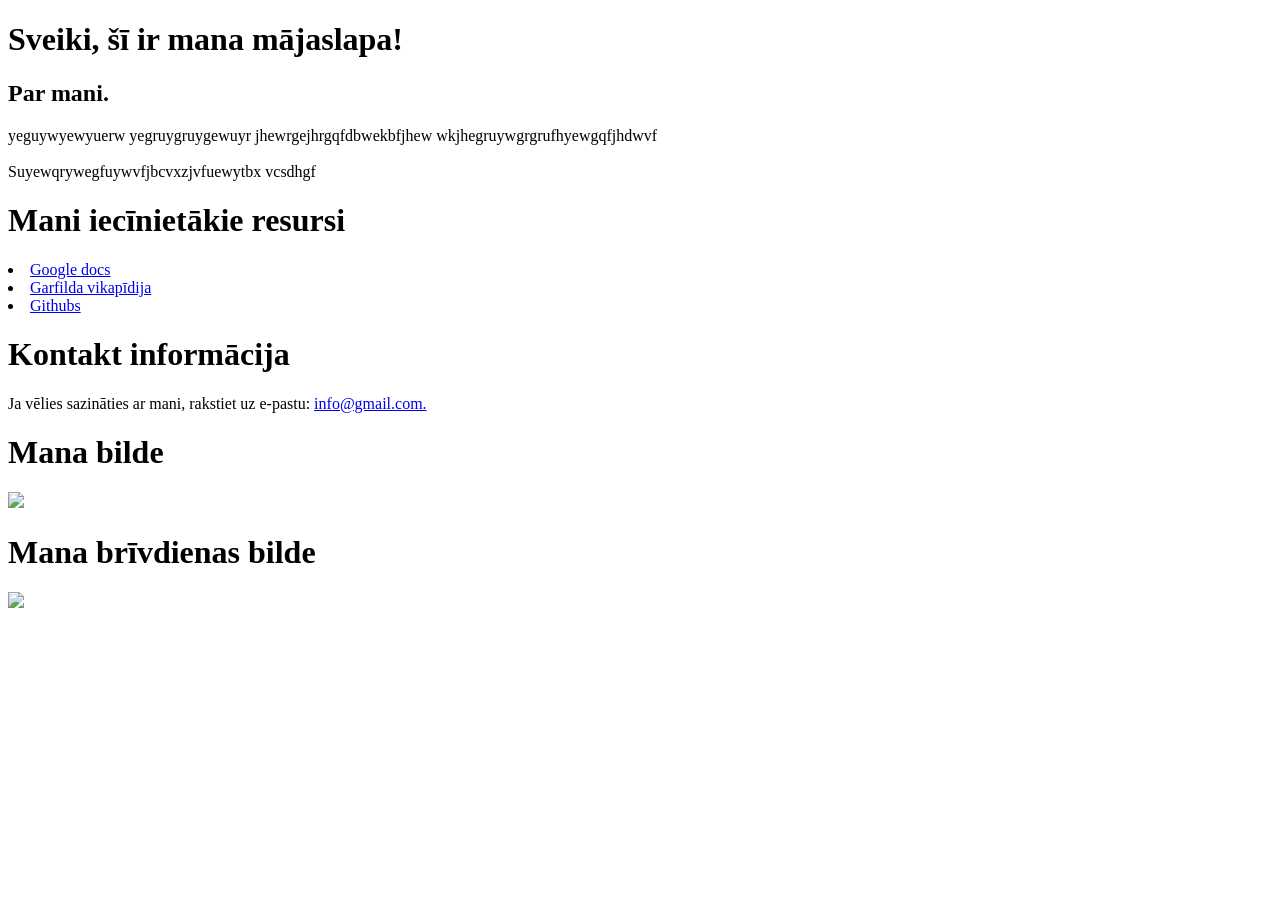
==== LD01/index.html @ a65f8a66 "07102024" ====
<!DOCTYPE html>
<html></html>
<head>
    <H1> Sveiki, šī ir mana mājaslapa!</H1>
    <h2>Par mani.</h2>
    <a>yeguywyewyuerw yegruygruygewuyr jhewrgejhrgqfdbwekbfjhew wkjhegruywgrgrufhyewgqfjhdwvf <br>
    </br>Suyewqrywegfuywvfjbcvxzjvfuewytbx vcsdhgf</a>
    <H1>Mani iecīnietākie resursi</H1>
    <li><a href=https://docs.google.com/document/d/15j5Sb_MyyyLhu56rgGOpF4Ru6_4aRGlWIpS-n4h60Lk/edit>Google docs</a></li>
    <li><a href=https://en.wikipedia.org/wiki/Garfield>Garfilda vikapīdija</a></li>
    <li><a href=https://github.com/>Githubs</a></li>
    <h1>Kontakt informācija</h1>
    <a>Ja vēlies sazināties ar mani, rakstiet uz e-pastu: <a href=info@gmail.com> info@gmail.com.</a></a>
    <h1> Mana bilde</h1>
    <IMG src=https://neurosciencenews.com/files/2023/04/monkey-cognition-neurosicences-public.jpg>
        <h1>Mana brīvdienas bilde</h1>
        <IMG src=https://ih1.redbubble.net/image.5490629979.9613/bg,f8f8f8-flat,750x,075,f-pad,750x1000,f8f8f8.jpg>

</head>
</html>
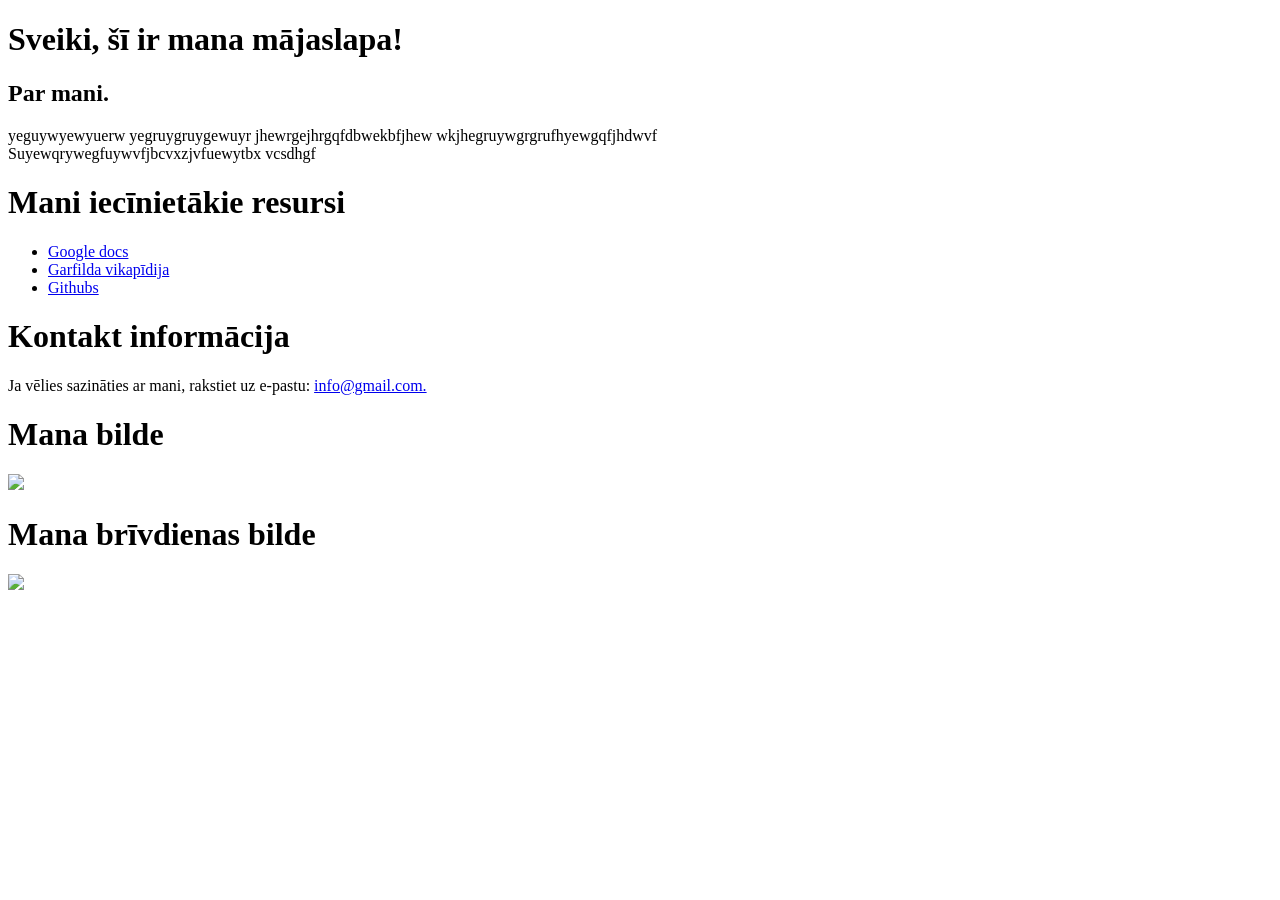
==== commit 60e1bf48: "Update index.html" ====
--- a/LD01/index.html
+++ b/LD01/index.html
@@ -1,20 +1,31 @@
 <!DOCTYPE html>
-<html></html>
+
+<html>
 <head>
-    <H1> Sveiki, šī ir mana mājaslapa!</H1>
-    <h2>Par mani.</h2>
-    <a>yeguywyewyuerw yegruygruygewuyr jhewrgejhrgqfdbwekbfjhew wkjhegruywgrgrufhyewgqfjhdwvf <br>
-    </br>Suyewqrywegfuywvfjbcvxzjvfuewytbx vcsdhgf</a>
-    <H1>Mani iecīnietākie resursi</H1>
-    <li><a href=https://docs.google.com/document/d/15j5Sb_MyyyLhu56rgGOpF4Ru6_4aRGlWIpS-n4h60Lk/edit>Google docs</a></li>
-    <li><a href=https://en.wikipedia.org/wiki/Garfield>Garfilda vikapīdija</a></li>
-    <li><a href=https://github.com/>Githubs</a></li>
-    <h1>Kontakt informācija</h1>
-    <a>Ja vēlies sazināties ar mani, rakstiet uz e-pastu: <a href=info@gmail.com> info@gmail.com.</a></a>
-    <h1> Mana bilde</h1>
-    <IMG src=https://neurosciencenews.com/files/2023/04/monkey-cognition-neurosicences-public.jpg>
-        <h1>Mana brīvdienas bilde</h1>
-        <IMG src=https://ih1.redbubble.net/image.5490629979.9613/bg,f8f8f8-flat,750x,075,f-pad,750x1000,f8f8f8.jpg>
 
 </head>
+<body>
+
+<h1> Sveiki, šī ir mana mājaslapa!</h1>
+<h2>Par mani.</h2>
+<a>yeguywyewyuerw yegruygruygewuyr jhewrgejhrgqfdbwekbfjhew wkjhegruywgrgrufhyewgqfjhdwvf 
+<br>Suyewqrywegfuywvfjbcvxzjvfuewytbx vcsdhgf</a>
+
+<h1>Mani iecīnietākie resursi</h1>
+<ul>
+<li><a href=https://docs.google.com/document/d/15j5Sb_MyyyLhu56rgGOpF4Ru6_4aRGlWIpS-n4h60Lk/edit>Google docs</a></li>
+<li><a href=https://en.wikipedia.org/wiki/Garfield>Garfilda vikapīdija</a></li>
+<li><a href=https://github.com>Githubs</a></li>
+</ul>
+
+<h1>Kontakt informācija</h1>
+<a>Ja vēlies sazināties ar mani, rakstiet uz e-pastu: <a href=info@gmail.com> info@gmail.com.</a></a>
+
+<h1> Mana bilde</h1>
+<IMG src=https://neurosciencenews.com/files/2023/04/monkey-cognition-neurosicences-public.jpg>
+
+<h1>Mana brīvdienas bilde</h1>
+<IMG src=https://ih1.redbubble.net/image.5490629979.9613/bg,f8f8f8-flat,750x,075,f-pad,750x1000,f8f8f8.jpg>
+
+</body>
 </html>
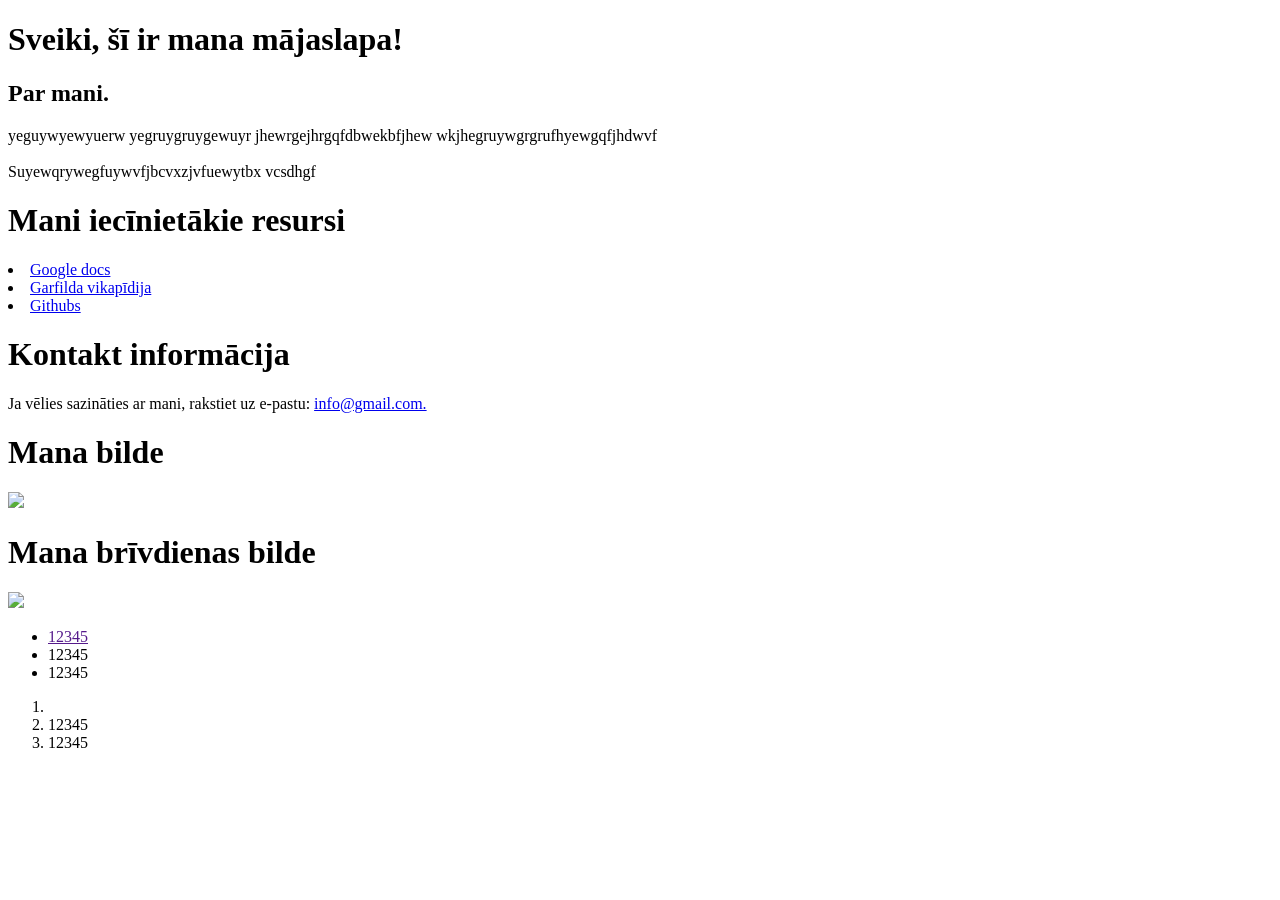
==== commit 4e87282d: "14.10" ====
--- a/LD01/index.html
+++ b/LD01/index.html
@@ -1,31 +1,33 @@
 <!DOCTYPE html>
+<html></html>
+<head>
+    <H1> Sveiki, šī ir mana mājaslapa!</H1>
+    <h2>Par mani.</h2>
+    <a>yeguywyewyuerw yegruygruygewuyr jhewrgejhrgqfdbwekbfjhew wkjhegruywgrgrufhyewgqfjhdwvf <br>
+    </br>Suyewqrywegfuywvfjbcvxzjvfuewytbx vcsdhgf</a>
+    <H1>Mani iecīnietākie resursi</H1>
+    <li><a href=https://docs.google.com/document/d/15j5Sb_MyyyLhu56rgGOpF4Ru6_4aRGlWIpS-n4h60Lk/edit>Google docs</a></li>
+    <li><a href=https://en.wikipedia.org/wiki/Garfield>Garfilda vikapīdija</a></li>
+    <li><a href=https://github.com/>Githubs</a></li>
+    <h1>Kontakt informācija</h1>
+    <a>Ja vēlies sazināties ar mani, rakstiet uz e-pastu: <a href=info@gmail.com> info@gmail.com.</a></a>
+    <h1> Mana bilde</h1>
+    <IMG src=https://neurosciencenews.com/files/2023/04/monkey-cognition-neurosicences-public.jpg>
+        <h1>Mana brīvdienas bilde</h1>
+        <IMG src=https://ih1.redbubble.net/image.5490629979.9613/bg,f8f8f8-flat,750x,075,f-pad,750x1000,f8f8f8.jpg>
 
-<html>
-<head>
 
+            <ul>
+                <li><a href=>12345</a></li>
+                <li>12345</li>
+                <li>12345</li>
+            </ul>
+
+            <ol>
+                <LI><A</LI>
+                <li>12345</li>
+                <li>12345</li>
+                
+            </ol>
 </head>
-<body>
-
-<h1> Sveiki, šī ir mana mājaslapa!</h1>
-<h2>Par mani.</h2>
-<a>yeguywyewyuerw yegruygruygewuyr jhewrgejhrgqfdbwekbfjhew wkjhegruywgrgrufhyewgqfjhdwvf 
-<br>Suyewqrywegfuywvfjbcvxzjvfuewytbx vcsdhgf</a>
-
-<h1>Mani iecīnietākie resursi</h1>
-<ul>
-<li><a href=https://docs.google.com/document/d/15j5Sb_MyyyLhu56rgGOpF4Ru6_4aRGlWIpS-n4h60Lk/edit>Google docs</a></li>
-<li><a href=https://en.wikipedia.org/wiki/Garfield>Garfilda vikapīdija</a></li>
-<li><a href=https://github.com>Githubs</a></li>
-</ul>
-
-<h1>Kontakt informācija</h1>
-<a>Ja vēlies sazināties ar mani, rakstiet uz e-pastu: <a href=info@gmail.com> info@gmail.com.</a></a>
-
-<h1> Mana bilde</h1>
-<IMG src=https://neurosciencenews.com/files/2023/04/monkey-cognition-neurosicences-public.jpg>
-
-<h1>Mana brīvdienas bilde</h1>
-<IMG src=https://ih1.redbubble.net/image.5490629979.9613/bg,f8f8f8-flat,750x,075,f-pad,750x1000,f8f8f8.jpg>
-
-</body>
 </html>
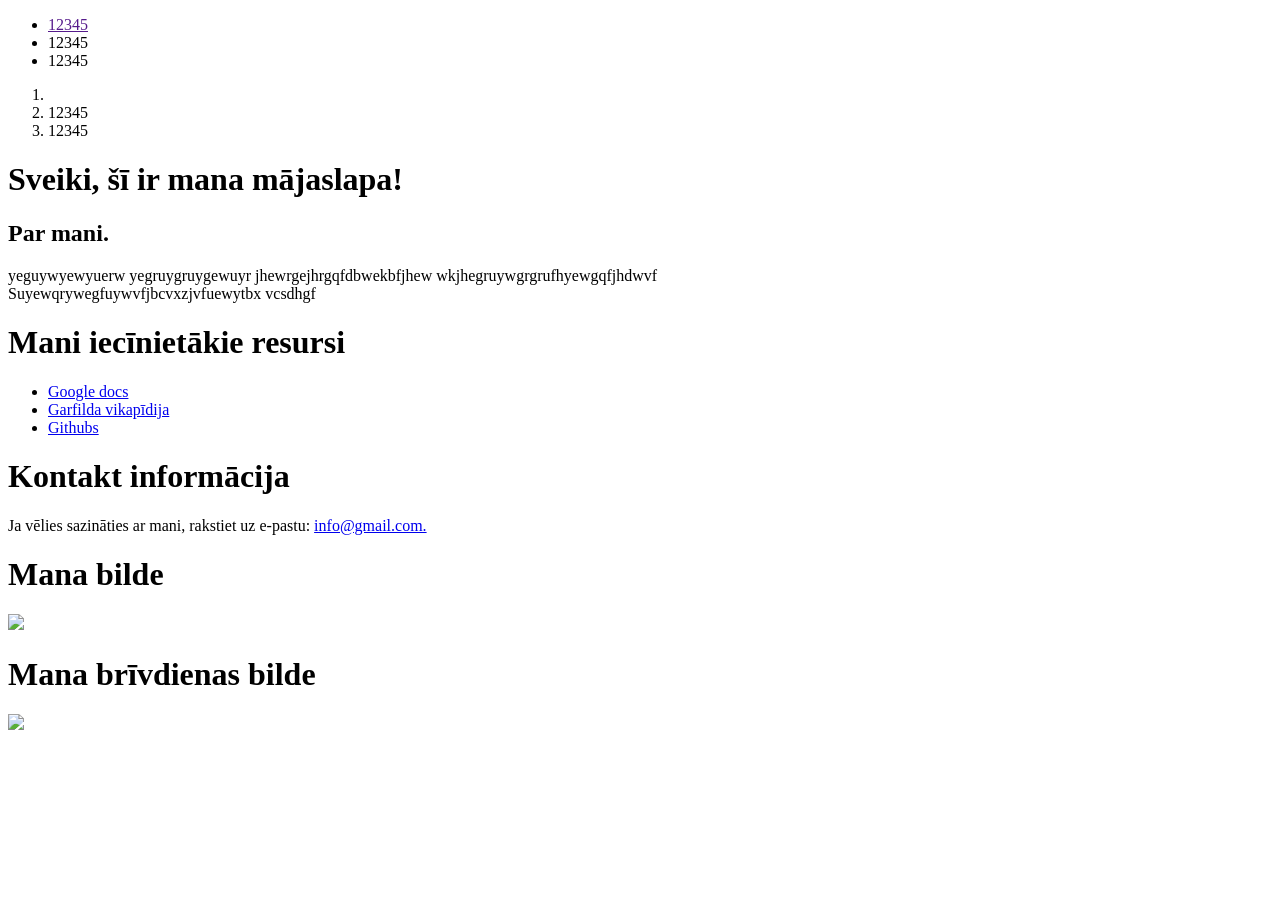
==== commit d1a42afb: "Merge 60e1bf483e80a7c4f16551225f33601e13a191a6 into 4e87282d0a04d64773afdc194d9e331861951599" ====
--- a/LD01/index.html
+++ b/LD01/index.html
@@ -1,20 +1,7 @@
 <!DOCTYPE html>
-<html></html>
+
+<html>
 <head>
-    <H1> Sveiki, šī ir mana mājaslapa!</H1>
-    <h2>Par mani.</h2>
-    <a>yeguywyewyuerw yegruygruygewuyr jhewrgejhrgqfdbwekbfjhew wkjhegruywgrgrufhyewgqfjhdwvf <br>
-    </br>Suyewqrywegfuywvfjbcvxzjvfuewytbx vcsdhgf</a>
-    <H1>Mani iecīnietākie resursi</H1>
-    <li><a href=https://docs.google.com/document/d/15j5Sb_MyyyLhu56rgGOpF4Ru6_4aRGlWIpS-n4h60Lk/edit>Google docs</a></li>
-    <li><a href=https://en.wikipedia.org/wiki/Garfield>Garfilda vikapīdija</a></li>
-    <li><a href=https://github.com/>Githubs</a></li>
-    <h1>Kontakt informācija</h1>
-    <a>Ja vēlies sazināties ar mani, rakstiet uz e-pastu: <a href=info@gmail.com> info@gmail.com.</a></a>
-    <h1> Mana bilde</h1>
-    <IMG src=https://neurosciencenews.com/files/2023/04/monkey-cognition-neurosicences-public.jpg>
-        <h1>Mana brīvdienas bilde</h1>
-        <IMG src=https://ih1.redbubble.net/image.5490629979.9613/bg,f8f8f8-flat,750x,075,f-pad,750x1000,f8f8f8.jpg>
 
 
             <ul>
@@ -30,4 +17,28 @@
                 
             </ol>
 </head>
+<body>
+
+<h1> Sveiki, šī ir mana mājaslapa!</h1>
+<h2>Par mani.</h2>
+<a>yeguywyewyuerw yegruygruygewuyr jhewrgejhrgqfdbwekbfjhew wkjhegruywgrgrufhyewgqfjhdwvf 
+<br>Suyewqrywegfuywvfjbcvxzjvfuewytbx vcsdhgf</a>
+
+<h1>Mani iecīnietākie resursi</h1>
+<ul>
+<li><a href=https://docs.google.com/document/d/15j5Sb_MyyyLhu56rgGOpF4Ru6_4aRGlWIpS-n4h60Lk/edit>Google docs</a></li>
+<li><a href=https://en.wikipedia.org/wiki/Garfield>Garfilda vikapīdija</a></li>
+<li><a href=https://github.com>Githubs</a></li>
+</ul>
+
+<h1>Kontakt informācija</h1>
+<a>Ja vēlies sazināties ar mani, rakstiet uz e-pastu: <a href=info@gmail.com> info@gmail.com.</a></a>
+
+<h1> Mana bilde</h1>
+<IMG src=https://neurosciencenews.com/files/2023/04/monkey-cognition-neurosicences-public.jpg>
+
+<h1>Mana brīvdienas bilde</h1>
+<IMG src=https://ih1.redbubble.net/image.5490629979.9613/bg,f8f8f8-flat,750x,075,f-pad,750x1000,f8f8f8.jpg>
+
+</body>
 </html>
